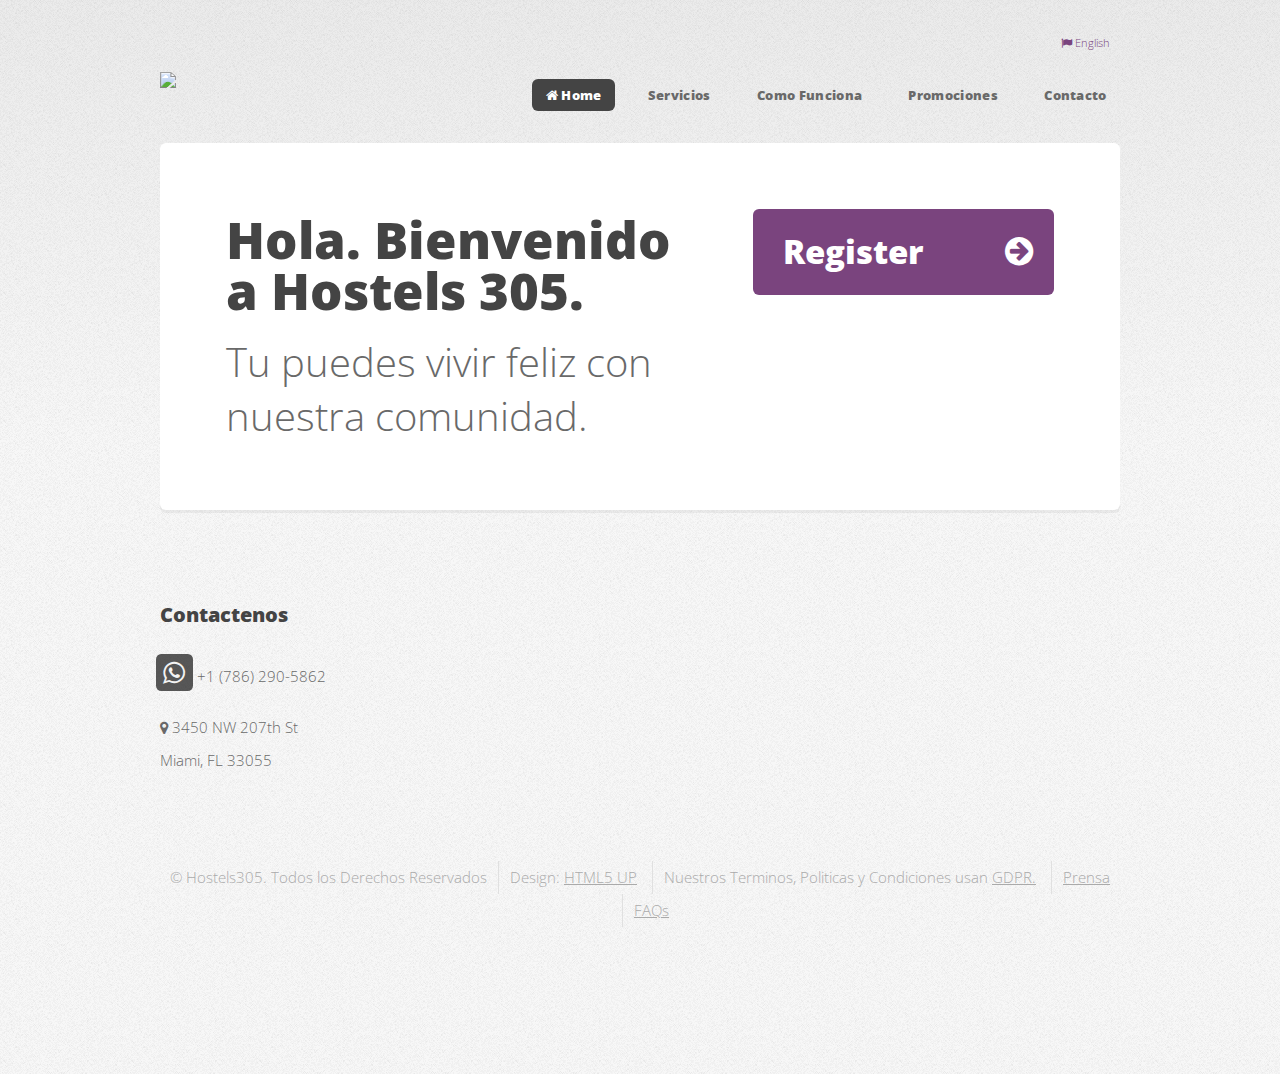
==== inicio.html @ da279b24 "sube logo" ====
<!DOCTYPE HTML>
<!--
	Verti by HTML5 UP
	html5up.net | @ajlkn
	Free for personal and commercial use under the CCA 3.0 license (html5up.net/license)
-->
<html>
	<head>
		<title>Hostels305 vive con nosotros.</title>
		<meta charset="utf-8" />
		<meta name="viewport" content="width=device-width, initial-scale=1" />
		<!--[if lte IE 8]><script src="assets/js/ie/html5shiv.js"></script><![endif]-->
		<link rel="stylesheet" href="assets/css/main.css" />
		<!--[if lte IE 8]><link rel="stylesheet" href="assets/css/ie8.css" /><![endif]-->
	</head>
	<body class="homepage">
		<div id="page-wrapper">

			<!-- Header -->
				<div id="header-wrapper">
					<header id="header" class="container">

						<!-- Logo -->
							<div id="logo">
							<!--	<h1><a href="index.html">Hostels305</a></h1>-->
							<img style="width:50%" src="images/logoes.jpg" />

							</div>
						<!-- menu internationalization -->
						<div style="font-size: 11px; float: right; width: 140px; height: 50px; padding: 0; margin: -50px 0;">
							<ul>
								<li style="float: right; margin: 10px; padding: 0;">
									<a href="index.html" class="icon fa-flag"><span> English</span></a>
								</li>
							</ul>
						</div>
						<!-- Nav -->
							<nav id="nav">
								<ul>
									<li class="current"><a class="icon fa-home" href="index.html"> Home</a></li>

									<li>
										<a class="icon fa-badge-check" href="#"> Servicios</a>
										<ul>
											<li>
												<a class="icon fa-bed" href="beds.html"> Find a Bed</a>
											<li>
												<a class="icon fa-car" href="#"> Request a Ride</a>
												<ul>
													<li><a class="icon fa-uber" href="#"> Uber Code</a></li>
													<li><a class="icon fa-lyf" href="#"> Lyft Code</a></li>
													<li><a class="icon fa-map-marker-alt" href="#"> Tours</a></li>
												</ul>
											</li>
											<li>
												<a class="icon fla-dumbbell" href="#"> Request a Gym Visit</a>
												<ul>
													<li><a class="icon fla-calendar-alt" href="#"> Calendar</a></li>
													<li><a class="icon fla-table-tennis" href="#"> Gym Code</a></li>
													<li><a class="icon fla-shopping-cart" href="#"> Shop</a></li>
												</ul>
											</li>
										</ul>
									</li>
									<li>
										<a class="icon fla-file" href="left-sidebar.html"> Como Funciona</a>
										<ul>
												<li><a class="icon fla-users" href="#">Company</a></li>
												<li><a class="icon fla-blogger" href="#">Blogs</a></li>
												<li><a class="icon fla-dollar-sign" href="#">Prices</a></li>
												<li><a class="icon fla-check-circle" href="#">Terms and Rules</a></li>
												<li><a class="icon fla-portrait" href="#">Carrers</a></li>
										</ul>
									</li>
									<li><a class="icon fla-bullhorn" href="right-sidebar.html">Promociones</a></li>
									<li><a class="icon fla-comments" href="no-sidebar.html">Contacto</a></li>
								</ul>
							</nav>
					</header>
				</div>

			<!-- Banner -->
				<div id="banner-wrapper">
					<div id="banner" class="box container">
						<div class="row">
							<div class="7u 12u(medium)">
								<h2>Hola. Bienvenido a Hostels 305.</h2>
								<p>Tu puedes vivir feliz con nuestra comunidad.</p>
							</div>
							<div class="5u 12u(medium)">
								<ul>
									<li><a href="https://docs.google.com/forms/d/e/1FAIpQLSdYi2xFMUKh_GhV7_PoFZuiYRMSb0E__c-ngJX7HfP8B1l9yA/viewform" target="_blank" class="button big icon fa-arrow-circle-right">Register</a></li>
								</ul>
							</div>
						</div>
					</div>
				</div>





			<!-- Footer -->
				<div id="footer-wrapper">
					<footer id="footer" class="container">
						<div class="row">


							<div class="3u 6u$(medium) 12u$(small)">

								<!-- Contact -->
									<section class="widget contact last">
										<h3>Contactenos</h3>
										<ul>
											<!--
											<li><a href="#" class="icon fa-twitter"><span class="label">Twitter</span></a></li>
											<li><a href="#" class="icon fa-facebook"><span class="label">Facebook</span></a></li>
											<li><a href="#" class="icon fa-instagram"><span class="label">Instagram</span></a></li>
											<li><a href="#" class="icon fa-pinterest"><span class="label">Pinterest</span></a></li>
										-->
											<li><a href="https://api.whatsapp.com/send?phone=17862905862" target="_blank" class="icon fa-whatsapp"><span class="label">Whatsup</span></a> +1 (786) 290-5862 </li>
										</ul>
										<p>
											<a class="big icon fa-map-marker" href="https://maps.google.com/?q=3450 NW 207th St, Miami FL 33056" target="_blank"></a>
											3450 NW 207th St<br />
											Miami, FL 33055

										</p>
									</section>

							</div>
						</div>
						<div class="row">
							<div class="12u">
								<div id="copyright">
									<ul class="menu">
										<li>&copy; Hostels305. Todos los Derechos Reservados</li><li>Design: <a href="http://html5up.net">HTML5 UP</a></li>
										<li>Nuestros Terminos, Politicas y Condiciones usan <a href="#">GDPR.</a></li>
										<li><a href="#">Prensa</a></li>
										<li><a href="#">FAQs</a></li>
									</ul>
								</div>
							</div>
						</div>
					</footer>
				</div>

			</div>

		<!-- Scripts -->

			<script src="assets/js/jquery.min.js"></script>
			<script src="assets/js/jquery.dropotron.min.js"></script>
			<script src="assets/js/skel.min.js"></script>
			<script src="assets/js/util.js"></script>
			<!--[if lte IE 8]><script src="assets/js/ie/respond.min.js"></script><![endif]-->
			<script src="assets/js/main.js"></script>

	</body>
</html>
---- assets/css/main.css ----
@import url("font-awesome.min.css");
@import url("https://fonts.googleapis.com/css?family=Oleo+Script:400|Open+Sans:300,300italic,600,600italic,800");

/*
	Verti by HTML5 UP
	html5up.net | @ajlkn
	Free for personal and commercial use under the CCA 3.0 license (html5up.net/license)
*/

/* Reset */

	html, body, div, span, applet, object, iframe, h1, h2, h3, h4, h5, h6, p, blockquote, pre, a, abbr, acronym, address, big, cite, code, del, dfn, em, img, ins, kbd, q, s, samp, small, strike, strong, sub, sup, tt, var, b, u, i, center, dl, dt, dd, ol, ul, li, fieldset, form, label, legend, table, caption, tbody, tfoot, thead, tr, th, td, article, aside, canvas, details, embed, figure, figcaption, footer, header, hgroup, menu, nav, output, ruby, section, summary, time, mark, audio, video {
		margin: 0;
		padding: 0;
		border: 0;
		font-size: 100%;
		font: inherit;
		vertical-align: baseline;
	}

	article, aside, details, figcaption, figure, footer, header, hgroup, menu, nav, section {
		display: block;
	}

	body {
		line-height: 1;
	}

	ol, ul {
		list-style: none;
	}

	blockquote, q {
		quotes: none;
	}

	blockquote:before, blockquote:after, q:before, q:after {
		content: '';
		content: none;
	}

	table {
		border-collapse: collapse;
		border-spacing: 0;
	}

	body {
		-webkit-text-size-adjust: none;
	}

/* Box Model */

	*, *:before, *:after {
		-moz-box-sizing: border-box;
		-webkit-box-sizing: border-box;
		box-sizing: border-box;
	}

/* Containers */

	.container {
		margin-left: auto;
		margin-right: auto;
	}

	.container.\31 25\25 {
		width: 100%;
		max-width: 1750px;
		min-width: 1400px;
	}

	.container.\37 5\25 {
		width: 1050px;
	}

	.container.\35 0\25 {
		width: 700px;
	}

	.container.\32 5\25 {
		width: 350px;
	}

	.container {
		width: 1400px;
	}

	@media screen and (max-width: 1680px) {

		.container.\31 25\25 {
			width: 100%;
			max-width: 1500px;
			min-width: 1200px;
		}

		.container.\37 5\25 {
			width: 900px;
		}

		.container.\35 0\25 {
			width: 600px;
		}

		.container.\32 5\25 {
			width: 300px;
		}

		.container {
			width: 1200px;
		}

	}

	@media screen and (max-width: 1280px) {

		.container.\31 25\25 {
			width: 100%;
			max-width: 1200px;
			min-width: 960px;
		}

		.container.\37 5\25 {
			width: 720px;
		}

		.container.\35 0\25 {
			width: 480px;
		}

		.container.\32 5\25 {
			width: 240px;
		}

		.container {
			width: 960px;
		}

	}

	@media screen and (max-width: 980px) {

		.container.\31 25\25 {
			width: 100%;
			max-width: 112.5%;
			min-width: 90%;
		}

		.container.\37 5\25 {
			width: 67.5%;
		}

		.container.\35 0\25 {
			width: 45%;
		}

		.container.\32 5\25 {
			width: 22.5%;
		}

		.container {
			width: 90% !important;
		}

	}

	@media screen and (max-width: 736px) {

		.container.\31 25\25 {
			width: 100%;
			max-width: 125%;
			min-width: 100%;
		}

		.container.\37 5\25 {
			width: 75%;
		}

		.container.\35 0\25 {
			width: 50%;
		}

		.container.\32 5\25 {
			width: 25%;
		}

		.container {
			width: 100% !important;
		}

	}

/* Grid */

	.row {
		border-bottom: solid 1px transparent;
		-moz-box-sizing: border-box;
		-webkit-box-sizing: border-box;
		box-sizing: border-box;
	}

	.row > * {
		float: left;
		-moz-box-sizing: border-box;
		-webkit-box-sizing: border-box;
		box-sizing: border-box;
	}

	.row:after, .row:before {
		content: '';
		display: block;
		clear: both;
		height: 0;
	}

	.row.uniform > * > :first-child {
		margin-top: 0;
	}

	.row.uniform > * > :last-child {
		margin-bottom: 0;
	}

	.row.\30 \25 > * {
		padding: 0px 0 0 0px;
	}

	.row.\30 \25 {
		margin: 0px 0 -1px 0px;
	}

	.row.uniform.\30 \25 > * {
		padding: 0px 0 0 0px;
	}

	.row.uniform.\30 \25 {
		margin: 0px 0 -1px 0px;
	}

	.row > * {
		padding: 40px 0 0 40px;
	}

	.row {
		margin: -40px 0 -1px -40px;
	}

	.row.uniform > * {
		padding: 40px 0 0 40px;
	}

	.row.uniform {
		margin: -40px 0 -1px -40px;
	}

	.row.\32 00\25 > * {
		padding: 80px 0 0 80px;
	}

	.row.\32 00\25 {
		margin: -80px 0 -1px -80px;
	}

	.row.uniform.\32 00\25 > * {
		padding: 80px 0 0 80px;
	}

	.row.uniform.\32 00\25 {
		margin: -80px 0 -1px -80px;
	}

	.row.\31 50\25 > * {
		padding: 60px 0 0 60px;
	}

	.row.\31 50\25 {
		margin: -60px 0 -1px -60px;
	}

	.row.uniform.\31 50\25 > * {
		padding: 60px 0 0 60px;
	}

	.row.uniform.\31 50\25 {
		margin: -60px 0 -1px -60px;
	}

	.row.\35 0\25 > * {
		padding: 20px 0 0 20px;
	}

	.row.\35 0\25 {
		margin: -20px 0 -1px -20px;
	}

	.row.uniform.\35 0\25 > * {
		padding: 20px 0 0 20px;
	}

	.row.uniform.\35 0\25 {
		margin: -20px 0 -1px -20px;
	}

	.row.\32 5\25 > * {
		padding: 10px 0 0 10px;
	}

	.row.\32 5\25 {
		margin: -10px 0 -1px -10px;
	}

	.row.uniform.\32 5\25 > * {
		padding: 10px 0 0 10px;
	}

	.row.uniform.\32 5\25 {
		margin: -10px 0 -1px -10px;
	}

	.\31 2u, .\31 2u\24 {
		width: 100%;
		clear: none;
		margin-left: 0;
	}

	.\31 1u, .\31 1u\24 {
		width: 91.6666666667%;
		clear: none;
		margin-left: 0;
	}

	.\31 0u, .\31 0u\24 {
		width: 83.3333333333%;
		clear: none;
		margin-left: 0;
	}

	.\39 u, .\39 u\24 {
		width: 75%;
		clear: none;
		margin-left: 0;
	}

	.\38 u, .\38 u\24 {
		width: 66.6666666667%;
		clear: none;
		margin-left: 0;
	}

	.\37 u, .\37 u\24 {
		width: 58.3333333333%;
		clear: none;
		margin-left: 0;
	}

	.\36 u, .\36 u\24 {
		width: 50%;
		clear: none;
		margin-left: 0;
	}

	.\35 u, .\35 u\24 {
		width: 41.6666666667%;
		clear: none;
		margin-left: 0;
	}

	.\34 u, .\34 u\24 {
		width: 33.3333333333%;
		clear: none;
		margin-left: 0;
	}

	.\33 u, .\33 u\24 {
		width: 25%;
		clear: none;
		margin-left: 0;
	}

	.\32 u, .\32 u\24 {
		width: 16.6666666667%;
		clear: none;
		margin-left: 0;
	}

	.\31 u, .\31 u\24 {
		width: 8.3333333333%;
		clear: none;
		margin-left: 0;
	}

	.\31 2u\24 + *,
	.\31 1u\24 + *,
	.\31 0u\24 + *,
	.\39 u\24 + *,
	.\38 u\24 + *,
	.\37 u\24 + *,
	.\36 u\24 + *,
	.\35 u\24 + *,
	.\34 u\24 + *,
	.\33 u\24 + *,
	.\32 u\24 + *,
	.\31 u\24 + * {
		clear: left;
	}

	.\-11u {
		margin-left: 91.66667%;
	}

	.\-10u {
		margin-left: 83.33333%;
	}

	.\-9u {
		margin-left: 75%;
	}

	.\-8u {
		margin-left: 66.66667%;
	}

	.\-7u {
		margin-left: 58.33333%;
	}

	.\-6u {
		margin-left: 50%;
	}

	.\-5u {
		margin-left: 41.66667%;
	}

	.\-4u {
		margin-left: 33.33333%;
	}

	.\-3u {
		margin-left: 25%;
	}

	.\-2u {
		margin-left: 16.66667%;
	}

	.\-1u {
		margin-left: 8.33333%;
	}

	@media screen and (max-width: 1680px) {

		.row > * {
			padding: 40px 0 0 40px;
		}

		.row {
			margin: -40px 0 -1px -40px;
		}

		.row.uniform > * {
			padding: 40px 0 0 40px;
		}

		.row.uniform {
			margin: -40px 0 -1px -40px;
		}

		.row.\32 00\25 > * {
			padding: 80px 0 0 80px;
		}

		.row.\32 00\25 {
			margin: -80px 0 -1px -80px;
		}

		.row.uniform.\32 00\25 > * {
			padding: 80px 0 0 80px;
		}

		.row.uniform.\32 00\25 {
			margin: -80px 0 -1px -80px;
		}

		.row.\31 50\25 > * {
			padding: 60px 0 0 60px;
		}

		.row.\31 50\25 {
			margin: -60px 0 -1px -60px;
		}

		.row.uniform.\31 50\25 > * {
			padding: 60px 0 0 60px;
		}

		.row.uniform.\31 50\25 {
			margin: -60px 0 -1px -60px;
		}

		.row.\35 0\25 > * {
			padding: 20px 0 0 20px;
		}

		.row.\35 0\25 {
			margin: -20px 0 -1px -20px;
		}

		.row.uniform.\35 0\25 > * {
			padding: 20px 0 0 20px;
		}

		.row.uniform.\35 0\25 {
			margin: -20px 0 -1px -20px;
		}

		.row.\32 5\25 > * {
			padding: 10px 0 0 10px;
		}

		.row.\32 5\25 {
			margin: -10px 0 -1px -10px;
		}

		.row.uniform.\32 5\25 > * {
			padding: 10px 0 0 10px;
		}

		.row.uniform.\32 5\25 {
			margin: -10px 0 -1px -10px;
		}

		.\31 2u\28xlarge\29, .\31 2u\24\28xlarge\29 {
			width: 100%;
			clear: none;
			margin-left: 0;
		}

		.\31 1u\28xlarge\29, .\31 1u\24\28xlarge\29 {
			width: 91.6666666667%;
			clear: none;
			margin-left: 0;
		}

		.\31 0u\28xlarge\29, .\31 0u\24\28xlarge\29 {
			width: 83.3333333333%;
			clear: none;
			margin-left: 0;
		}

		.\39 u\28xlarge\29, .\39 u\24\28xlarge\29 {
			width: 75%;
			clear: none;
			margin-left: 0;
		}

		.\38 u\28xlarge\29, .\38 u\24\28xlarge\29 {
			width: 66.6666666667%;
			clear: none;
			margin-left: 0;
		}

		.\37 u\28xlarge\29, .\37 u\24\28xlarge\29 {
			width: 58.3333333333%;
			clear: none;
			margin-left: 0;
		}

		.\36 u\28xlarge\29, .\36 u\24\28xlarge\29 {
			width: 50%;
			clear: none;
			margin-left: 0;
		}

		.\35 u\28xlarge\29, .\35 u\24\28xlarge\29 {
			width: 41.6666666667%;
			clear: none;
			margin-left: 0;
		}

		.\34 u\28xlarge\29, .\34 u\24\28xlarge\29 {
			width: 33.3333333333%;
			clear: none;
			margin-left: 0;
		}

		.\33 u\28xlarge\29, .\33 u\24\28xlarge\29 {
			width: 25%;
			clear: none;
			margin-left: 0;
		}

		.\32 u\28xlarge\29, .\32 u\24\28xlarge\29 {
			width: 16.6666666667%;
			clear: none;
			margin-left: 0;
		}

		.\31 u\28xlarge\29, .\31 u\24\28xlarge\29 {
			width: 8.3333333333%;
			clear: none;
			margin-left: 0;
		}

		.\31 2u\24\28xlarge\29 + *,
		.\31 1u\24\28xlarge\29 + *,
		.\31 0u\24\28xlarge\29 + *,
		.\39 u\24\28xlarge\29 + *,
		.\38 u\24\28xlarge\29 + *,
		.\37 u\24\28xlarge\29 + *,
		.\36 u\24\28xlarge\29 + *,
		.\35 u\24\28xlarge\29 + *,
		.\34 u\24\28xlarge\29 + *,
		.\33 u\24\28xlarge\29 + *,
		.\32 u\24\28xlarge\29 + *,
		.\31 u\24\28xlarge\29 + * {
			clear: left;
		}

		.\-11u\28xlarge\29 {
			margin-left: 91.66667%;
		}

		.\-10u\28xlarge\29 {
			margin-left: 83.33333%;
		}

		.\-9u\28xlarge\29 {
			margin-left: 75%;
		}

		.\-8u\28xlarge\29 {
			margin-left: 66.66667%;
		}

		.\-7u\28xlarge\29 {
			margin-left: 58.33333%;
		}

		.\-6u\28xlarge\29 {
			margin-left: 50%;
		}

		.\-5u\28xlarge\29 {
			margin-left: 41.66667%;
		}

		.\-4u\28xlarge\29 {
			margin-left: 33.33333%;
		}

		.\-3u\28xlarge\29 {
			margin-left: 25%;
		}

		.\-2u\28xlarge\29 {
			margin-left: 16.66667%;
		}

		.\-1u\28xlarge\29 {
			margin-left: 8.33333%;
		}

	}

	@media screen and (max-width: 1280px) {

		.row > * {
			padding: 25px 0 0 25px;
		}

		.row {
			margin: -25px 0 -1px -25px;
		}

		.row.uniform > * {
			padding: 25px 0 0 25px;
		}

		.row.uniform {
			margin: -25px 0 -1px -25px;
		}

		.row.\32 00\25 > * {
			padding: 50px 0 0 50px;
		}

		.row.\32 00\25 {
			margin: -50px 0 -1px -50px;
		}

		.row.uniform.\32 00\25 > * {
			padding: 50px 0 0 50px;
		}

		.row.uniform.\32 00\25 {
			margin: -50px 0 -1px -50px;
		}

		.row.\31 50\25 > * {
			padding: 37.5px 0 0 37.5px;
		}

		.row.\31 50\25 {
			margin: -37.5px 0 -1px -37.5px;
		}

		.row.uniform.\31 50\25 > * {
			padding: 37.5px 0 0 37.5px;
		}

		.row.uniform.\31 50\25 {
			margin: -37.5px 0 -1px -37.5px;
		}

		.row.\35 0\25 > * {
			padding: 12.5px 0 0 12.5px;
		}

		.row.\35 0\25 {
			margin: -12.5px 0 -1px -12.5px;
		}

		.row.uniform.\35 0\25 > * {
			padding: 12.5px 0 0 12.5px;
		}

		.row.uniform.\35 0\25 {
			margin: -12.5px 0 -1px -12.5px;
		}

		.row.\32 5\25 > * {
			padding: 6.25px 0 0 6.25px;
		}

		.row.\32 5\25 {
			margin: -6.25px 0 -1px -6.25px;
		}

		.row.uniform.\32 5\25 > * {
			padding: 6.25px 0 0 6.25px;
		}

		.row.uniform.\32 5\25 {
			margin: -6.25px 0 -1px -6.25px;
		}

		.\31 2u\28large\29, .\31 2u\24\28large\29 {
			width: 100%;
			clear: none;
			margin-left: 0;
		}

		.\31 1u\28large\29, .\31 1u\24\28large\29 {
			width: 91.6666666667%;
			clear: none;
			margin-left: 0;
		}

		.\31 0u\28large\29, .\31 0u\24\28large\29 {
			width: 83.3333333333%;
			clear: none;
			margin-left: 0;
		}

		.\39 u\28large\29, .\39 u\24\28large\29 {
			width: 75%;
			clear: none;
			margin-left: 0;
		}

		.\38 u\28large\29, .\38 u\24\28large\29 {
			width: 66.6666666667%;
			clear: none;
			margin-left: 0;
		}

		.\37 u\28large\29, .\37 u\24\28large\29 {
			width: 58.3333333333%;
			clear: none;
			margin-left: 0;
		}

		.\36 u\28large\29, .\36 u\24\28large\29 {
			width: 50%;
			clear: none;
			margin-left: 0;
		}

		.\35 u\28large\29, .\35 u\24\28large\29 {
			width: 41.6666666667%;
			clear: none;
			margin-left: 0;
		}

		.\34 u\28large\29, .\34 u\24\28large\29 {
			width: 33.3333333333%;
			clear: none;
			margin-left: 0;
		}

		.\33 u\28large\29, .\33 u\24\28large\29 {
			width: 25%;
			clear: none;
			margin-left: 0;
		}

		.\32 u\28large\29, .\32 u\24\28large\29 {
			width: 16.6666666667%;
			clear: none;
			margin-left: 0;
		}

		.\31 u\28large\29, .\31 u\24\28large\29 {
			width: 8.3333333333%;
			clear: none;
			margin-left: 0;
		}

		.\31 2u\24\28large\29 + *,
		.\31 1u\24\28large\29 + *,
		.\31 0u\24\28large\29 + *,
		.\39 u\24\28large\29 + *,
		.\38 u\24\28large\29 + *,
		.\37 u\24\28large\29 + *,
		.\36 u\24\28large\29 + *,
		.\35 u\24\28large\29 + *,
		.\34 u\24\28large\29 + *,
		.\33 u\24\28large\29 + *,
		.\32 u\24\28large\29 + *,
		.\31 u\24\28large\29 + * {
			clear: left;
		}

		.\-11u\28large\29 {
			margin-left: 91.66667%;
		}

		.\-10u\28large\29 {
			margin-left: 83.33333%;
		}

		.\-9u\28large\29 {
			margin-left: 75%;
		}

		.\-8u\28large\29 {
			margin-left: 66.66667%;
		}

		.\-7u\28large\29 {
			margin-left: 58.33333%;
		}

		.\-6u\28large\29 {
			margin-left: 50%;
		}

		.\-5u\28large\29 {
			margin-left: 41.66667%;
		}

		.\-4u\28large\29 {
			margin-left: 33.33333%;
		}

		.\-3u\28large\29 {
			margin-left: 25%;
		}

		.\-2u\28large\29 {
			margin-left: 16.66667%;
		}

		.\-1u\28large\29 {
			margin-left: 8.33333%;
		}

	}

	@media screen and (max-width: 980px) {

		.row > * {
			padding: 25px 0 0 25px;
		}

		.row {
			margin: -25px 0 -1px -25px;
		}

		.row.uniform > * {
			padding: 25px 0 0 25px;
		}

		.row.uniform {
			margin: -25px 0 -1px -25px;
		}

		.row.\32 00\25 > * {
			padding: 50px 0 0 50px;
		}

		.row.\32 00\25 {
			margin: -50px 0 -1px -50px;
		}

		.row.uniform.\32 00\25 > * {
			padding: 50px 0 0 50px;
		}

		.row.uniform.\32 00\25 {
			margin: -50px 0 -1px -50px;
		}

		.row.\31 50\25 > * {
			padding: 37.5px 0 0 37.5px;
		}

		.row.\31 50\25 {
			margin: -37.5px 0 -1px -37.5px;
		}

		.row.uniform.\31 50\25 > * {
			padding: 37.5px 0 0 37.5px;
		}

		.row.uniform.\31 50\25 {
			margin: -37.5px 0 -1px -37.5px;
		}

		.row.\35 0\25 > * {
			padding: 12.5px 0 0 12.5px;
		}

		.row.\35 0\25 {
			margin: -12.5px 0 -1px -12.5px;
		}

		.row.uniform.\35 0\25 > * {
			padding: 12.5px 0 0 12.5px;
		}

		.row.uniform.\35 0\25 {
			margin: -12.5px 0 -1px -12.5px;
		}

		.row.\32 5\25 > * {
			padding: 6.25px 0 0 6.25px;
		}

		.row.\32 5\25 {
			margin: -6.25px 0 -1px -6.25px;
		}

		.row.uniform.\32 5\25 > * {
			padding: 6.25px 0 0 6.25px;
		}

		.row.uniform.\32 5\25 {
			margin: -6.25px 0 -1px -6.25px;
		}

		.\31 2u\28medium\29, .\31 2u\24\28medium\29 {
			width: 100%;
			clear: none;
			margin-left: 0;
		}

		.\31 1u\28medium\29, .\31 1u\24\28medium\29 {
			width: 91.6666666667%;
			clear: none;
			margin-left: 0;
		}

		.\31 0u\28medium\29, .\31 0u\24\28medium\29 {
			width: 83.3333333333%;
			clear: none;
			margin-left: 0;
		}

		.\39 u\28medium\29, .\39 u\24\28medium\29 {
			width: 75%;
			clear: none;
			margin-left: 0;
		}

		.\38 u\28medium\29, .\38 u\24\28medium\29 {
			width: 66.6666666667%;
			clear: none;
			margin-left: 0;
		}

		.\37 u\28medium\29, .\37 u\24\28medium\29 {
			width: 58.3333333333%;
			clear: none;
			margin-left: 0;
		}

		.\36 u\28medium\29, .\36 u\24\28medium\29 {
			width: 50%;
			clear: none;
			margin-left: 0;
		}

		.\35 u\28medium\29, .\35 u\24\28medium\29 {
			width: 41.6666666667%;
			clear: none;
			margin-left: 0;
		}

		.\34 u\28medium\29, .\34 u\24\28medium\29 {
			width: 33.3333333333%;
			clear: none;
			margin-left: 0;
		}

		.\33 u\28medium\29, .\33 u\24\28medium\29 {
			width: 25%;
			clear: none;
			margin-left: 0;
		}

		.\32 u\28medium\29, .\32 u\24\28medium\29 {
			width: 16.6666666667%;
			clear: none;
			margin-left: 0;
		}

		.\31 u\28medium\29, .\31 u\24\28medium\29 {
			width: 8.3333333333%;
			clear: none;
			margin-left: 0;
		}

		.\31 2u\24\28medium\29 + *,
		.\31 1u\24\28medium\29 + *,
		.\31 0u\24\28medium\29 + *,
		.\39 u\24\28medium\29 + *,
		.\38 u\24\28medium\29 + *,
		.\37 u\24\28medium\29 + *,
		.\36 u\24\28medium\29 + *,
		.\35 u\24\28medium\29 + *,
		.\34 u\24\28medium\29 + *,
		.\33 u\24\28medium\29 + *,
		.\32 u\24\28medium\29 + *,
		.\31 u\24\28medium\29 + * {
			clear: left;
		}

		.\-11u\28medium\29 {
			margin-left: 91.66667%;
		}

		.\-10u\28medium\29 {
			margin-left: 83.33333%;
		}

		.\-9u\28medium\29 {
			margin-left: 75%;
		}

		.\-8u\28medium\29 {
			margin-left: 66.66667%;
		}

		.\-7u\28medium\29 {
			margin-left: 58.33333%;
		}

		.\-6u\28medium\29 {
			margin-left: 50%;
		}

		.\-5u\28medium\29 {
			margin-left: 41.66667%;
		}

		.\-4u\28medium\29 {
			margin-left: 33.33333%;
		}

		.\-3u\28medium\29 {
			margin-left: 25%;
		}

		.\-2u\28medium\29 {
			margin-left: 16.66667%;
		}

		.\-1u\28medium\29 {
			margin-left: 8.33333%;
		}

	}

	@media screen and (max-width: 736px) {

		.row > * {
			padding: 20px 0 0 20px;
		}

		.row {
			margin: -20px 0 -1px -20px;
		}

		.row.uniform > * {
			padding: 20px 0 0 20px;
		}

		.row.uniform {
			margin: -20px 0 -1px -20px;
		}

		.row.\32 00\25 > * {
			padding: 40px 0 0 40px;
		}

		.row.\32 00\25 {
			margin: -40px 0 -1px -40px;
		}

		.row.uniform.\32 00\25 > * {
			padding: 40px 0 0 40px;
		}

		.row.uniform.\32 00\25 {
			margin: -40px 0 -1px -40px;
		}

		.row.\31 50\25 > * {
			padding: 30px 0 0 30px;
		}

		.row.\31 50\25 {
			margin: -30px 0 -1px -30px;
		}

		.row.uniform.\31 50\25 > * {
			padding: 30px 0 0 30px;
		}

		.row.uniform.\31 50\25 {
			margin: -30px 0 -1px -30px;
		}

		.row.\35 0\25 > * {
			padding: 10px 0 0 10px;
		}

		.row.\35 0\25 {
			margin: -10px 0 -1px -10px;
		}

		.row.uniform.\35 0\25 > * {
			padding: 10px 0 0 10px;
		}

		.row.uniform.\35 0\25 {
			margin: -10px 0 -1px -10px;
		}

		.row.\32 5\25 > * {
			padding: 5px 0 0 5px;
		}

		.row.\32 5\25 {
			margin: -5px 0 -1px -5px;
		}

		.row.uniform.\32 5\25 > * {
			padding: 5px 0 0 5px;
		}

		.row.uniform.\32 5\25 {
			margin: -5px 0 -1px -5px;
		}

		.\31 2u\28small\29, .\31 2u\24\28small\29 {
			width: 100%;
			clear: none;
			margin-left: 0;
		}

		.\31 1u\28small\29, .\31 1u\24\28small\29 {
			width: 91.6666666667%;
			clear: none;
			margin-left: 0;
		}

		.\31 0u\28small\29, .\31 0u\24\28small\29 {
			width: 83.3333333333%;
			clear: none;
			margin-left: 0;
		}

		.\39 u\28small\29, .\39 u\24\28small\29 {
			width: 75%;
			clear: none;
			margin-left: 0;
		}

		.\38 u\28small\29, .\38 u\24\28small\29 {
			width: 66.6666666667%;
			clear: none;
			margin-left: 0;
		}

		.\37 u\28small\29, .\37 u\24\28small\29 {
			width: 58.3333333333%;
			clear: none;
			margin-left: 0;
		}

		.\36 u\28small\29, .\36 u\24\28small\29 {
			width: 50%;
			clear: none;
			margin-left: 0;
		}

		.\35 u\28small\29, .\35 u\24\28small\29 {
			width: 41.6666666667%;
			clear: none;
			margin-left: 0;
		}

		.\34 u\28small\29, .\34 u\24\28small\29 {
			width: 33.3333333333%;
			clear: none;
			margin-left: 0;
		}

		.\33 u\28small\29, .\33 u\24\28small\29 {
			width: 25%;
			clear: none;
			margin-left: 0;
		}

		.\32 u\28small\29, .\32 u\24\28small\29 {
			width: 16.6666666667%;
			clear: none;
			margin-left: 0;
		}

		.\31 u\28small\29, .\31 u\24\28small\29 {
			width: 8.3333333333%;
			clear: none;
			margin-left: 0;
		}

		.\31 2u\24\28small\29 + *,
		.\31 1u\24\28small\29 + *,
		.\31 0u\24\28small\29 + *,
		.\39 u\24\28small\29 + *,
		.\38 u\24\28small\29 + *,
		.\37 u\24\28small\29 + *,
		.\36 u\24\28small\29 + *,
		.\35 u\24\28small\29 + *,
		.\34 u\24\28small\29 + *,
		.\33 u\24\28small\29 + *,
		.\32 u\24\28small\29 + *,
		.\31 u\24\28small\29 + * {
			clear: left;
		}

		.\-11u\28small\29 {
			margin-left: 91.66667%;
		}

		.\-10u\28small\29 {
			margin-left: 83.33333%;
		}

		.\-9u\28small\29 {
			margin-left: 75%;
		}

		.\-8u\28small\29 {
			margin-left: 66.66667%;
		}

		.\-7u\28small\29 {
			margin-left: 58.33333%;
		}

		.\-6u\28small\29 {
			margin-left: 50%;
		}

		.\-5u\28small\29 {
			margin-left: 41.66667%;
		}

		.\-4u\28small\29 {
			margin-left: 33.33333%;
		}

		.\-3u\28small\29 {
			margin-left: 25%;
		}

		.\-2u\28small\29 {
			margin-left: 16.66667%;
		}

		.\-1u\28small\29 {
			margin-left: 8.33333%;
		}

	}

/* Basic */

	@-ms-viewport {
		width: device-width;
	}

	body {
		background-image: -moz-linear-gradient(top, rgba(0, 0, 0, 0.05), rgba(0, 0, 0, 0)), url("images/bg01.png");
		background-image: -webkit-linear-gradient(top, rgba(0, 0, 0, 0.05), rgba(0, 0, 0, 0)), url("images/bg01.png");
		background-image: -ms-linear-gradient(top, rgba(0, 0, 0, 0.05), rgba(0, 0, 0, 0)), url("images/bg01.png");
		background-image: linear-gradient(top, rgba(0, 0, 0, 0.05), rgba(0, 0, 0, 0)), url("images/bg01.png");
		background-color: #f7f7f7;
		background-position: top left, top left;
		background-repeat: repeat-x, repeat;
		background-size: 100% 30em, auto;
		font-family: 'Open Sans', sans-serif;
		font-size: 13pt;
		color: #696969;
		font-weight: 300;
		line-height: 2.25em;
	}

		body.is-loading * {
			-moz-transition: none !important;
			-webkit-transition: none !important;
			-ms-transition: none !important;
			transition: none !important;
			-moz-animation: none !important;
			-webkit-animation: none !important;
			-ms-animation: none !important;
			animation: none !important;
		}

	input, select, textarea {
		font-family: 'Open Sans', sans-serif;
		font-size: 13pt;
		color: #696969;
		font-weight: 300;
		line-height: 2.25em;
	}

	a {
		color: #7a447e;
		text-decoration: underline;
	}

		a:hover {
			text-decoration: none;
		}

	h1, h2, h3, h4, h5, h6 {
		color: #444;
		font-weight: 800;
	}

		h1 a, h2 a, h3 a, h4 a, h5 a, h6 a {
			color: inherit;
			text-decoration: none;
			outline: 0;
		}

	h2 {
		font-size: 2.25em;
		margin: 0 0 1.1em 0;
		line-height: 1em;
	}

	h3 {
		font-size: 1.35em;
		margin: 0 0 1em 0;
	}

	b, strong {
		font-weight: 600;
		color: #444;
	}

	i, em {
		font-style: italic;
	}

	br.clear {
		clear: both;
	}

	sub {
		position: relative;
		top: 0.5em;
		font-size: 0.8em;
	}

	sup {
		position: relative;
		top: -0.5em;
		font-size: 0.8em;
	}

	hr {
		border: 0;
		border-top: solid 1px #eee;
	}

	blockquote {
		border-left: solid 0.5em #eee;
		padding: 1em 0 1em 2em;
		font-style: italic;
	}

	p, ul, ol, dl, table {
		margin-bottom: 2em;
	}

/* Section/Article */

	section, article {
		margin-bottom: 5em;
	}

	section > :last-child,
	article > :last-child,
	section:last-child,
	article:last-child {
		margin-bottom: 0;
	}

	header {
		margin: 0 0 2em 0;
	}

		header h2, header h3 {
			margin: 0 0 0.25em 0;
		}

		header p {
			margin: 0;
		}

	footer {
		margin: 2.5em 0 0 0;
	}

/* Forms */

	form label {
		display: block;
		font-weight: 800;
		margin: 0 0 1em 0;
		font-size: 0.8em;
		color: #444;
	}

	form input[type="text"],
	form input[type="email"],
	form input[type="password"],
	form select,
	form textarea {
		-webkit-appearance: none;
		display: block;
		width: 100%;
		border-radius: 8px;
		border: solid 1px #eee;
	}

		form input[type="text"]:focus,
		form input[type="email"]:focus,
		form input[type="password"]:focus,
		form select:focus,
		form textarea:focus {
			border-color: #7a447e;
		}

	form input[type="text"],
	form input[type="email"],
	form input[type="password"] {
		line-height: 3em;
		padding: 0 1em;
	}

	form select {
		line-height: 3em;
		padding: 0 1em;
	}

	form textarea {
		min-height: 9em;
		padding: 1em;
	}

	form .formerize-placeholder {
		color: #555 !important;
	}

	form ::-webkit-input-placeholder {
		color: #555 !important;
	}

	form :-moz-placeholder {
		color: #555 !important;
	}

	form ::-moz-placeholder {
		color: #555 !important;
	}

	form :-ms-input-placeholder {
		color: #555 !important;
	}

	form ::-moz-focus-inner {
		border: 0;
	}

/* Tables */

	table {
		width: 100%;
	}

		table.default {
			width: 100%;
		}

			table.default tr {
				border-top: solid 1px #eee;
			}

				table.default tr:first-child {
					border-top: 0;
				}

			table.default td {
				padding: 0.5em 1em 0.5em 1em;
			}

			table.default th {
				text-align: left;
				padding: 0.5em 1em 0.5em 1em;
				font-weight: 800;
				margin: 0 0 1em 0;
			}

			table.default thead {
				background: #404248;
				color: #fff;
			}

/* Image */

	.image {
		display: inline-block;
		outline: 0;
	}

		.image img {
			display: block;
			width: 100%;
			border-radius: 8px;
		}

		.image.fit {
			display: block;
			width: 100%;
		}

		.image.featured {
			display: block;
			width: 100%;
			margin: 0 0 2.5em 0;
		}

		.image.left {
			float: left;
			margin: 0 2em 2em 0;
		}

		.image.centered {
			display: block;
			margin: 0 0 2.5em 0;
		}

			.image.centered img {
				margin: 0 auto;
				width: auto;
			}

/* Button */

	input[type="button"],
	input[type="submit"],
	input[type="reset"],
	button,
	.button {
		-moz-transition: background-color .25s ease-in-out;
		-webkit-transition: background-color .25s ease-in-out;
		-ms-transition: background-color .25s ease-in-out;
		transition: background-color .25s ease-in-out;
		-webkit-appearance: none;
		position: relative;
		display: inline-block;
		background: #7a447e;
		color: #fff;
		text-decoration: none;
		border-radius: 6px;
		font-weight: 800;
		outline: 0;
		border: 0;
		cursor: pointer;
		font-size: 1.35em;
		padding: 0.6em 1.5em;
	}

		input[type="button"].icon:before,
		input[type="submit"].icon:before,
		input[type="reset"].icon:before,
		button.icon:before,
		.button.icon:before {
			position: relative;
			margin-right: 0.5em;
			top: 0.05em;
		}

		input[type="button"]:hover,
		input[type="submit"]:hover,
		input[type="reset"]:hover,
		button:hover,
		.button:hover {
			background: #10a0d5;
		}

		input[type="button"]:active,
		input[type="submit"]:active,
		input[type="reset"]:active,
		button:active,
		.button:active {
			background: #20b0e5;
		}

		input[type="button"].alt,
		input[type="submit"].alt,
		input[type="reset"].alt,
		button.alt,
		.button.alt {
			background: #f1f1f1;
			background: rgba(0, 0, 0, 0.05);
			color: #444;
		}

			input[type="button"].alt:hover,
			input[type="submit"].alt:hover,
			input[type="reset"].alt:hover,
			button.alt:hover,
			.button.alt:hover {
				background: #e8e8e8;
				background: rgba(0, 0, 0, 0.085);
			}

			input[type="button"].alt:active,
			input[type="submit"].alt:active,
			input[type="reset"].alt:active,
			button.alt:active,
			.button.alt:active {
				background: #e4e4e4;
				background: rgba(0, 0, 0, 0.15);
			}

		input[type="button"].big,
		input[type="submit"].big,
		input[type="reset"].big,
		button.big,
		.button.big {
			font-size: 2.25em;
			padding: 0.8em 0.9em;
		}

/* List */

	ul.default {
		list-style: disc;
		padding-left: 1em;
	}

		ul.default li {
			padding-left: 0.5em;
		}

	ul.actions li {
		display: inline-block;
		padding: 0 0 0 0.25em;
		margin: 0 0 0 0.25em;
	}

		ul.actions li:first-child {
			margin-left: 0;
			padding-left: 0;
		}

	ul.menu li {
		border-left: solid 1px #e0e0e0;
		display: inline-block;
		padding: 0 0 0 0.75em;
		margin: 0 0 0 0.75em;
	}

		ul.menu li:first-child {
			border-left: 0;
			margin-left: 0;
			padding-left: 0;
		}

	ol.default {
		list-style: decimal;
		padding-left: 1.25em;
	}

		ol.default li {
			padding-left: 0.25em;
		}

/* Box */

	.box {
		background: #fff;
		border-radius: 6px;
		box-shadow: 0px 3px 0px 0px rgba(0, 0, 0, 0.05);
		padding: 2em;
	}

		.box.feature {
			padding: 0;
		}

			.box.feature .inner {
				padding: 4em 2em 3em 2em;
			}

			.box.feature h2 {
				font-size: 1.35em;
			}

			.box.feature p {
				margin: 0;
			}

			.box.feature .image {
				position: relative;
				margin: 0;
			}

				.box.feature .image img {
					border-bottom-left-radius: 0;
					border-bottom-right-radius: 0;
				}

/* Icons */

	.icon {
		position: relative;
		text-decoration: none;
	}

		.icon:before {
			-moz-osx-font-smoothing: grayscale;
			-webkit-font-smoothing: antialiased;
			font-family: FontAwesome;
			font-style: normal;
			font-weight: normal;
			text-transform: none !important;
		}

		.icon > .label {
			display: none;
		}

/* Widgets */

	.widget.thumbnails .grid {
		margin: 0 0 3em 0;
	}

	.widget.thumbnails .image {
		margin: 0;
	}

	.widget.contact ul {
		overflow: hidden;
		position: relative;
		left: -4px;
		top: 4px;
		margin-bottom: 1.5em;
	}

		.widget.contact ul li {
			display: inline-block;
			margin-right: 0.25em;
		}

			.widget.contact ul li a {
				-moz-transition: background-color .25s ease-in-out;
				-webkit-transition: background-color .25s ease-in-out;
				-ms-transition: background-color .25s ease-in-out;
				transition: background-color .25s ease-in-out;
				display: inline-block;
				width: 2.5em;
				height: 2.5em;
				text-align: center;
				line-height: 2.5em;
				border-radius: 0.35em;
				outline: 0;
				opacity: 0.75;
				text-decoration: none;
				background: #222222;
			}

				.widget.contact ul li a:before {
					color: #f3f3f3;
					font-size: 1.75em;
					line-height: 1.5em;
				}

				.widget.contact ul li a:hover {
					background: #444444;
				}

				.widget.contact ul li a:active {
					background: #666666;
				}

/* Wrappers */

	#header-wrapper {
		padding: 4.5em 0 1em 0;
	}

	#features-wrapper {
		padding: 3em 0 3em 0;
	}

	#main-wrapper {
		background: #fff;
		box-shadow: 0px 3px 0px 0px rgba(0, 0, 0, 0.05);
		padding: 5em 0 5em 0;
	}

	#footer-wrapper {
		padding: 6em 0 8em 0;
	}

/* Header */

	#header {
		position: relative;
	}

/* Logo */

	#logo {
		display: inline-block;
	}

		#logo h1 {
			background: #ff4486;
			color: #fff;
			border-radius: 6px;
			font-family: 'Oleo Script', serif;
			font-weight: 400;
			padding: 0.25em 0.2em 0.25em 0.2em;
			font-size: 3.25em;
			letter-spacing: 0.05em;
			display: inline-block;
			vertical-align: middle;
		}

		#logo span {
			font-weight: 800;
			line-height: 4.5em;
			letter-spacing: 0.025em;
			font-size: 0.9em;
			vertical-align: middle;
			margin: 0 0 0 1.25em;
		}

/* Nav */

	#nav {
		position: absolute;
		right: 0;
		top: 0;
		font-size: 0.9em;
	}

		#nav ul li {
			float: left;
			line-height: 4.5em;
			padding-left: 1.5em;
		}

			#nav ul li a, #nav ul li span {
				-moz-transition: background-color .25s ease-in-out;
				-webkit-transition: background-color .25s ease-in-out;
				-ms-transition: background-color .25s ease-in-out;
				transition: background-color .25s ease-in-out;
				font-weight: 800;
				letter-spacing: 0.025em;
				color: #696969;
				text-decoration: none;
				border-radius: 6px;
				padding: 0.5em 1em 0.5em 1em;
			}

			#nav ul li > ul {
				display: none;
			}

			#nav ul li:hover a, #nav ul li:hover span {
				background: #fff;
			}

			#nav ul li.active a, #nav ul li.active span {
				background: #fff;
			}

			#nav ul li.current a {
				background: #444;
				color: #fff;
			}

	.dropotron {
		background: #fff;
		letter-spacing: 0.025em;
		color: #696969;
		text-decoration: none;
		border-radius: 6px;
		padding: 0.75em 0;
		min-width: 15em;
		box-shadow: inset 0 0 0 1px rgba(0, 0, 0, 0.1), 0 0.25em 0.25em 0.1em rgba(0, 0, 0, 0.025);
		margin-top: calc(-0.75em + 1px);
		margin-left: -1px;
	}

		.dropotron li {
			border-top: solid 1px #eee;
			line-height: 3em;
		}

			.dropotron li:first-child {
				border-top: 0;
			}

			.dropotron li > a, .dropotron li > span {
				-moz-transition: color .25s ease-in-out, background-color .25s ease-in-out;
				-webkit-transition: color .25s ease-in-out, background-color .25s ease-in-out;
				-ms-transition: color .25s ease-in-out, background-color .25s ease-in-out;
				transition: color .25s ease-in-out, background-color .25s ease-in-out;
				text-decoration: none;
				color: inherit;
				display: block;
				padding: 0 1.5em;
			}

				.dropotron li > a:hover, .dropotron li > span:hover {
					background: #eee;
				}

			.dropotron li.active > a, .dropotron li.active > span {
				background: #eee;
			}

		.dropotron.level-0 {
			font-size: 0.8em;
			margin-left: 1.5em;
			margin-top: 0;
		}

			.dropotron.level-0:before {
				content: '';
				position: absolute;
				top: -0.5em;
				left: 1em;
				border-bottom: solid 0.75em #ffffff;
				border-left: solid 0.75em transparent;
				border-right: solid 0.75em transparent;
				z-index: 1;
			}

/* Banner */

	#banner {
		position: relative;
		padding: 4.5em;
	}

		#banner h2 {
			font-size: 3.5em;
			margin: 0.1em 0 0.35em 0;
		}

		#banner p {
			font-size: 2.75em;
			line-height: 1.35em;
			margin: 0;
		}

		#banner .button {
			width: 100%;
			margin-bottom: 0.5em;
		}

			#banner .button.icon:before {
				position: absolute;
				right: 0.15em;
				top: 50%;
				margin-top: -0.5em;
			}

			#banner .button.alt {
				margin-bottom: 0;
			}

		#banner ul {
			margin: 0 0 0 2em;
		}

/* Footer */

	#footer {
		margin-top: 0;
	}

		#footer a {
			color: inherit;
		}

	#copyright {
		color: #aaa;
		padding: 4em 0 0 0;
		text-align: center;
	}

		#copyright a {
			color: inherit;
		}

/* XLarge */

	@media screen and (max-width: 1680px) {

		/* Basic */

			body, input, select, textarea {
				font-size: 12pt;
			}

	}

/* Large */

	@media screen and (max-width: 1280px) {

		/* Basic */

			body, input, select, textarea {
				font-size: 11pt;
			}

	}

/* Medium */

	#navPanel, #navToggle {
		display: none;
	}

	@media screen and (max-width: 980px) {

		/* Basic */

			html, body {
				overflow-x: hidden;
			}

			body, input, select, textarea {
				font-size: 11pt;
			}

		/* Section/Article */

			section, article {
				clear: both;
				margin-bottom: 3em !important;
			}

			section.last, article.last {
				margin-bottom: 0 !important;
			}

		/* Image */

			.image.left {
				width: 25%;
				margin-bottom: 2em !important;
			}

		/* List */

			ul.menu li {
				display: block;
				border: 0 !important;
				padding: 0 !important;
				margin: 0 !important;
			}

			ul.actions li {
				display: block;
				padding: 0;
				margin: 1em 0 0 0;
			}

				ul.actions li:first-child {
					margin-top: 0;
				}

		/* Button */

			input[type="button"],
			input[type="submit"],
			input[type="reset"],
			button,
			.button {
				width: 100%;
				text-align: center;
				font-size: 1.35em;
				padding: 0.85em 0 !important;
			}

				input[type="button"].icon,
				input[type="submit"].icon,
				input[type="reset"].icon,
				button.icon,
				.button.icon {
					padding-right: 0.75em !important;
				}

					input[type="button"].icon:before,
					input[type="submit"].icon:before,
					input[type="reset"].icon:before,
					button.icon:before,
					.button.icon:before {
						margin-right: 0.5em;
						top: 0.05em;
					}

		/* Wrappers */

			#header-wrapper {
				padding: 3em 0 1em 0;
				text-align: center;
			}

			#footer-wrapper {
				padding: 6em 0 4em 0;
			}

		/* Header */

			#header {
				margin: 0 auto;
			}

		/* Logo */

			#logo span {
				display: block;
				margin: 0;
			}

		/* Nav */

			#nav {
				display: none;
			}

		/* Banner */

			#banner {
				padding: 4.5em 3em;
				text-align: center;
			}

				#banner ul {
					margin: 2em 0 0 0;
				}

				#banner .button.icon:before {
					position: relative;
					right: auto;
					top: auto;
				}

		/* Content */

			#content {
				border-bottom: solid 1px #e8e8e8;
				padding-bottom: 4em;
				margin-bottom: 0 !important;
			}

				#content > :last-child {
					margin-bottom: 0 !important;
				}

			#sidebar > :last-child {
				margin-bottom: 0 !important;
			}

		/* Footer */

			#copyright {
				padding: 0;
			}

		/* Off-Canvas Navigation */

			#page-wrapper {
				-moz-backface-visibility: hidden;
				-webkit-backface-visibility: hidden;
				-ms-backface-visibility: hidden;
				backface-visibility: hidden;
				-moz-transition: -moz-transform 0.5s ease;
				-webkit-transition: -webkit-transform 0.5s ease;
				-ms-transition: -ms-transform 0.5s ease;
				transition: transform 0.5s ease;
				padding-bottom: 1px;
			}

			#navToggle {
				-moz-backface-visibility: hidden;
				-webkit-backface-visibility: hidden;
				-ms-backface-visibility: hidden;
				backface-visibility: hidden;
				-moz-transition: -moz-transform 0.5s ease;
				-webkit-transition: -webkit-transform 0.5s ease;
				-ms-transition: -ms-transform 0.5s ease;
				transition: transform 0.5s ease;
				display: block;
				height: 44px;
				left: 0;
				position: fixed;
				top: 0;
				width: 100%;
				z-index: 10001;
			}

				#navToggle .toggle {
					width: 70px;
					height: 50px;
					opacity: 0.35;
				}

					#navToggle .toggle:before {
						display: inline-block;
						font-family: FontAwesome;
						text-decoration: none;
						font-style: normal;
						font-weight: normal;
						-webkit-font-smoothing: antialiased;
						-moz-osx-font-smoothing: grayscale;
						position: absolute;
						left: 6px;
						top: 6px;
						background: rgba(0, 0, 0, 0.5);
						width: 58px;
						height: 38px;
						border-radius: 6px;
						content: '\f0c9';
						color: #fff;
						text-align: center;
						line-height: 38px;
						font-size: 20px;
					}

					#navToggle .toggle:active {
						opacity: 0.75;
					}

			#navPanel {
				-moz-backface-visibility: hidden;
				-webkit-backface-visibility: hidden;
				-ms-backface-visibility: hidden;
				backface-visibility: hidden;
				-moz-transform: translateX(-275px);
				-webkit-transform: translateX(-275px);
				-ms-transform: translateX(-275px);
				transform: translateX(-275px);
				-moz-transition: -moz-transform 0.5s ease;
				-webkit-transition: -webkit-transform 0.5s ease;
				-ms-transition: -ms-transform 0.5s ease;
				transition: transform 0.5s ease;
				display: block;
				height: 100%;
				left: 0;
				overflow-y: auto;
				position: fixed;
				top: 0;
				width: 275px;
				z-index: 10002;
				background: #fff;
				box-shadow: inset -3px 0px 0px 0px #dfdfdf;
				padding: 0 23px 0 20px;
			}

				#navPanel .link {
					display: block;
					text-decoration: none;
					height: 54px;
					line-height: 54px;
					border-top: solid 1px #e8e8e8;
					color: #696969;
				}

					#navPanel .link:first-child {
						border-top: 0;
					}

				#navPanel .indent-1 {
					display: inline-block;
					width: 1em;
				}

				#navPanel .indent-2 {
					display: inline-block;
					width: 2em;
				}

				#navPanel .indent-3 {
					display: inline-block;
					width: 3em;
				}

				#navPanel .indent-4 {
					display: inline-block;
					width: 4em;
				}

				#navPanel .indent-5 {
					display: inline-block;
					width: 5em;
				}

				#navPanel .depth-0 {
					color: #444;
					font-weight: 800;
				}

			body.navPanel-visible #page-wrapper {
				-moz-transform: translateX(275px);
				-webkit-transform: translateX(275px);
				-ms-transform: translateX(275px);
				transform: translateX(275px);
			}

			body.navPanel-visible #navToggle {
				-moz-transform: translateX(275px);
				-webkit-transform: translateX(275px);
				-ms-transform: translateX(275px);
				transform: translateX(275px);
			}

			body.navPanel-visible #navPanel {
				-moz-transform: translateX(0);
				-webkit-transform: translateX(0);
				-ms-transform: translateX(0);
				transform: translateX(0);
			}

	}

/* Small */

	@media screen and (max-width: 736px) {

		/* Basic */

			body, input, select, textarea {
				line-height: 2em;
			}

			h2, h3, h4, h5, h6 {
				font-size: 13pt;
				margin: 0 0 1em 0;
			}

		/* Section/Article */

			section, article {
				clear: both;
				margin-bottom: 3em !important;
			}

				section.last, article.last {
					margin-bottom: 0 !important;
				}

		/* Image */

			.image.left {
				width: 25%;
				margin-bottom: 2em !important;
			}

		/* List */

			ul.menu li {
				display: block;
				border: 0 !important;
				padding: 0 !important;
				margin: 0 !important;
			}

			ul.actions li {
				display: block;
				padding: 0;
				margin: 1em 0 0 0;
			}

				ul.actions li:first-child {
					margin-top: 0;
				}

		/* Button */

			input[type="button"],
			input[type="submit"],
			input[type="reset"],
			button,
			.button {
				width: 100%;
				text-align: center;
				font-size: 1.25em !important;
				padding: 0.65em 0 !important;
			}

				input[type="button"].icon,
				input[type="submit"].icon,
				input[type="reset"].icon,
				button.icon,
				.button.icon {
					padding-right: 0.75em !important;
				}

					input[type="button"].icon:before,
					input[type="submit"].icon:before,
					input[type="reset"].icon:before,
					button.icon:before,
					.button.icon:before {
						margin-right: 0.5em;
						top: 0.05em;
					}

		/* Box */

			.box {
				padding: 15px 15px 15px 15px;
				margin: 0;
			}

				.box.feature {
					margin: 20px 0 0 0 !important;
					padding: 0;
				}

					.box.feature .inner {
						padding: 30px 15px 30px 15px;
					}

					.box.feature p {
						margin: 0;
					}

					.box.feature .image {
						position: relative;
						margin: 0;
					}

						.box.feature .image img {
							border-bottom-left-radius: 0;
							border-bottom-right-radius: 0;
						}

		/* Widgets */

			.widget.thumbnails .image {
				margin: 0;
			}

			.widget.thumbnails .x {
				padding: 1em 0.5em 0 0;
			}

			.widget.thumbnails .y {
				padding: 1em 0 0 0.5em;
			}

			.widget.thumbnails .row:first-child .x, .widget.thumbnails .row:first-child .y {
				padding-top: 0;
			}

		/* Wrappers */

			#header-wrapper {
				padding: 3em 0 1.5em 0;
			}

			#banner-wrapper {
				padding: 0 15px 0 15px;
			}

			#features-wrapper {
				padding: 0 15px 40px 15px;
			}

			#main-wrapper, #footer-wrapper {
				padding: 40px 30px 40px 30px;
			}

		/* Logo */

			#logo h1 {
				font-size: 2.75em;
				padding: 0.2em 0.275em;
			}

			#logo span {
				line-height: 3em;
			}

		/* Banner */

			#banner {
				text-align: center;
				padding: 15px 15px 15px 15px;
				margin: 0 auto !important;
			}

				#banner h2 {
					font-size: 2em;
					margin: 0.75em 0 0.5em 0;
				}

				#banner p {
					font-size: 1.5em;
					line-height: 1.5em;
					margin: 0;
				}

				#banner ul {
					margin: 0;
				}

				#banner .button {
					margin: 0 0 1em 0;
				}

		/* Content */

			#content {
				padding-bottom: 3em;
			}

		/* Footer */

			#footer section {
				border-bottom: solid 1px #ccc;
				padding-bottom: 3em;
				margin-bottom: 1em !important;
			}

			#copyright {
				text-align: left;
			}

	}
---- assets/css/ie8.css ----
/*
	Verti by HTML5 UP
	html5up.net | @ajlkn
	Free for personal and commercial use under the CCA 3.0 license (html5up.net/license)
*/

/* Basic */

	body {
		background-color: #f0f0f0;
	}

/* Image */

	.image img {
		position: relative;
		-ms-behavior: url("assets/js/ie/PIE.htc");
	}

/* Button */

	input[type="button"],
	input[type="submit"],
	input[type="reset"],
	.button,
	button {
		position: relative;
		-ms-behavior: url("assets/js/ie/PIE.htc");
	}

/* Widgets */

	.box,
	.widget.contact ul li a {
		position: relative;
		-ms-behavior: url("assets/js/ie/PIE.htc");
	}

/* Header */

	#logo h1 {
		position: relative;
		-ms-behavior: url("assets/js/ie/PIE.htc");
	}

/* Nav */

	#nav ul li a, #nav ul li span {
		position: relative;
		-ms-behavior: url("assets/js/ie/PIE.htc");
	}

	.dropotron {
		border: solid 1px #eee;
		box-shadow: none !important;
		-ms-behavior: url("assets/js/ie/PIE.htc");
	}

		.dropotron.level-0 {
			box-shadow: none !important;
		}

			.dropotron.level-0:before {
				display: none;
			}
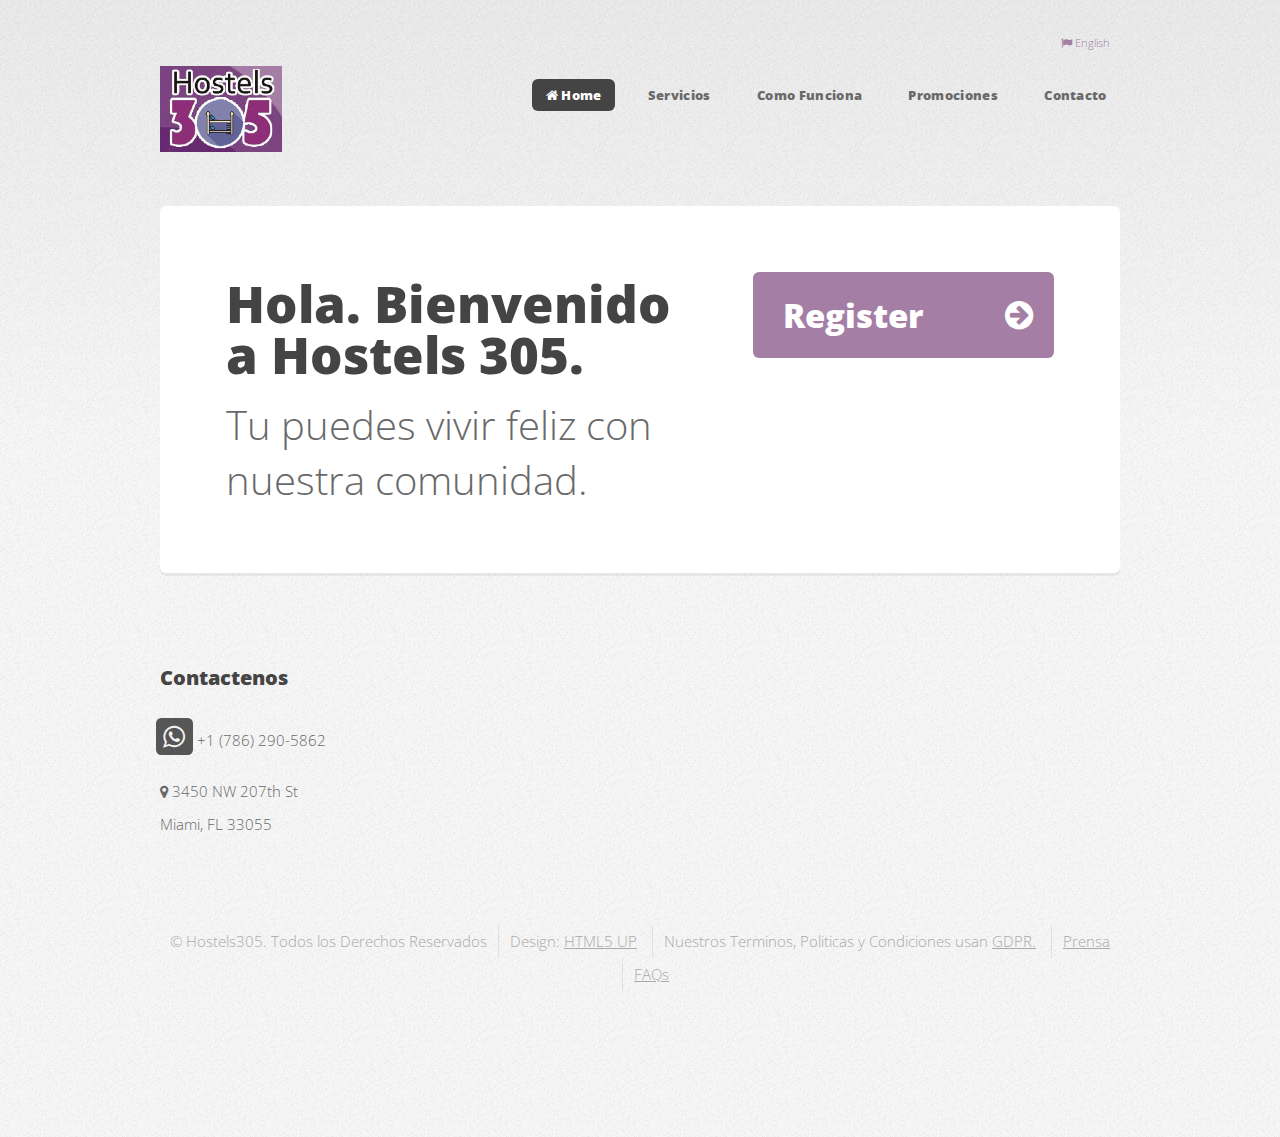
==== commit aae852c0: "index link" ====
--- a/inicio.html
+++ b/inicio.html
@@ -23,14 +23,14 @@
 						<!-- Logo -->
 							<div id="logo">
 							<!--	<h1><a href="index.html">Hostels305</a></h1>-->
-							<img style="width:50%" src="images/logoes.jpg" />
+							<img style="width:50%" src="images/logo.jpg" />
 
 							</div>
 						<!-- menu internationalization -->
 						<div style="font-size: 11px; float: right; width: 140px; height: 50px; padding: 0; margin: -50px 0;">
 							<ul>
 								<li style="float: right; margin: 10px; padding: 0;">
-									<a href="index.html" class="icon fa-flag"><span> English</span></a>
+									<a href="/" class="icon fa-flag"><span> English</span></a>
 								</li>
 							</ul>
 						</div>
--- a/assets/css/main.css
+++ b/assets/css/main.css
@@ -1349,7 +1349,7 @@
 	}
 
 	a {
-		color: #7a447e;
+		color: #a47ea5;
 		text-decoration: underline;
 	}
 
@@ -1475,7 +1475,7 @@
 		form input[type="password"]:focus,
 		form select:focus,
 		form textarea:focus {
-			border-color: #7a447e;
+			border-color: #a47ea5;
 		}
 
 	form input[type="text"],
@@ -1606,7 +1606,7 @@
 		-webkit-appearance: none;
 		position: relative;
 		display: inline-block;
-		background: #7a447e;
+		background: #a47ea5;
 		color: #fff;
 		text-decoration: none;
 		border-radius: 6px;
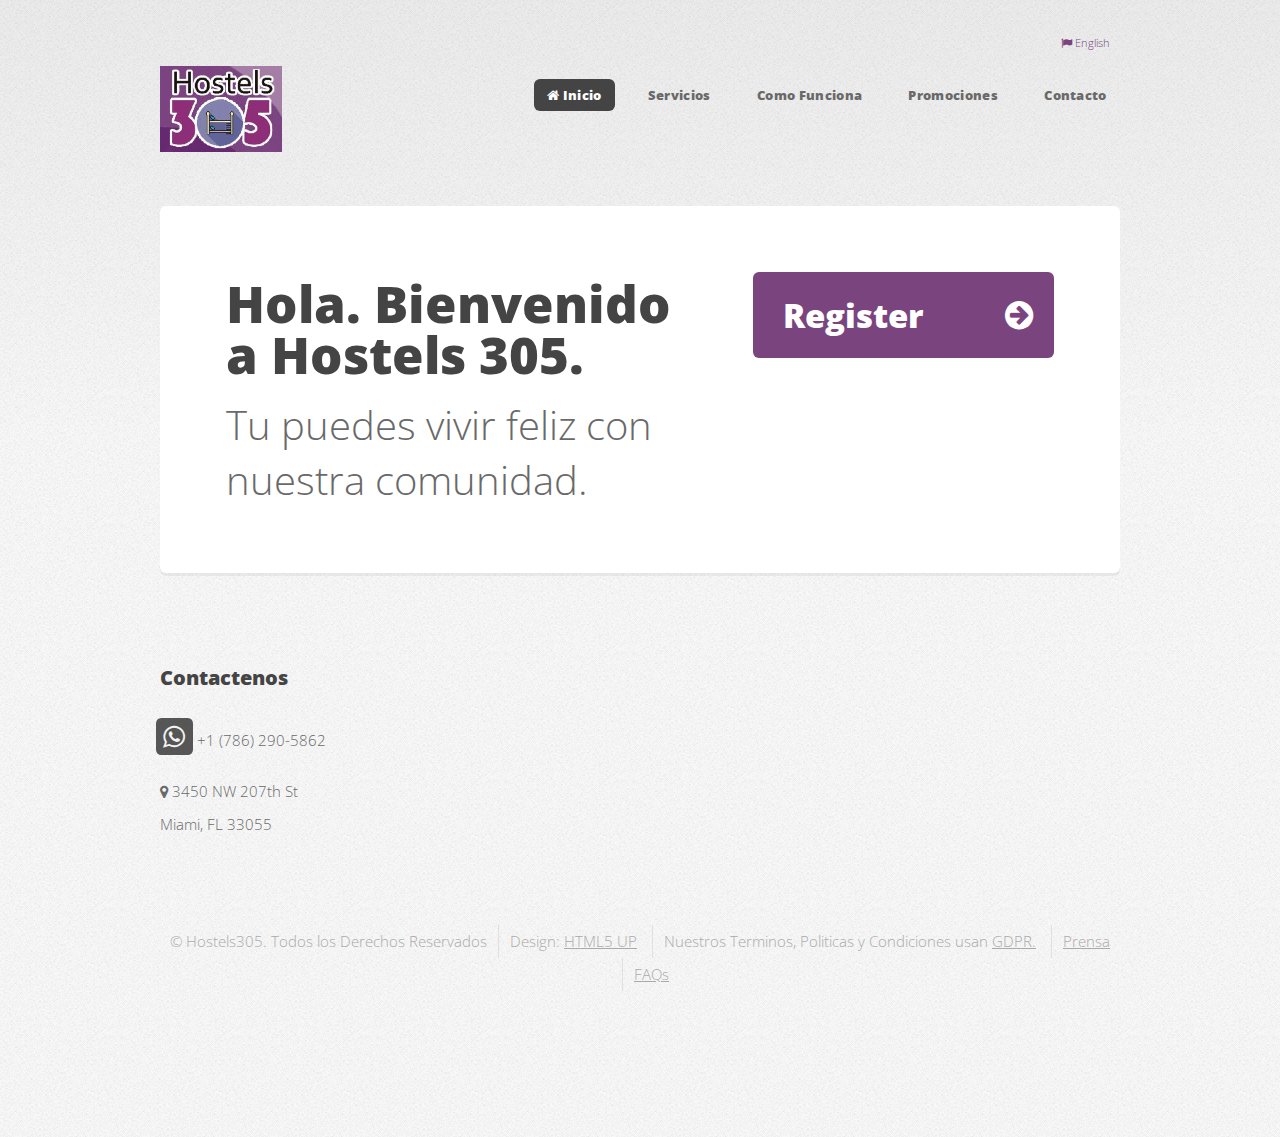
==== commit 0666f50f: "inicio" ====
--- a/inicio.html
+++ b/inicio.html
@@ -23,7 +23,7 @@
 						<!-- Logo -->
 							<div id="logo">
 							<!--	<h1><a href="index.html">Hostels305</a></h1>-->
-							<img style="width:50%" src="images/logo.jpg" />
+							<img style="width:50%" src="images/logito.jpg" />
 
 							</div>
 						<!-- menu internationalization -->
@@ -37,7 +37,7 @@
 						<!-- Nav -->
 							<nav id="nav">
 								<ul>
-									<li class="current"><a class="icon fa-home" href="index.html"> Home</a></li>
+									<li class="current"><a class="icon fa-home" href="inicio.html"> Inicio</a></li>
 
 									<li>
 										<a class="icon fa-badge-check" href="#"> Servicios</a>
--- a/assets/css/main.css
+++ b/assets/css/main.css
@@ -1349,7 +1349,7 @@
 	}
 
 	a {
-		color: #a47ea5;
+		color: #7a447e;
 		text-decoration: underline;
 	}
 
@@ -1475,7 +1475,7 @@
 		form input[type="password"]:focus,
 		form select:focus,
 		form textarea:focus {
-			border-color: #a47ea5;
+			border-color: #7a447e;
 		}
 
 	form input[type="text"],
@@ -1606,7 +1606,7 @@
 		-webkit-appearance: none;
 		position: relative;
 		display: inline-block;
-		background: #a47ea5;
+		background: #7a447e;
 		color: #fff;
 		text-decoration: none;
 		border-radius: 6px;
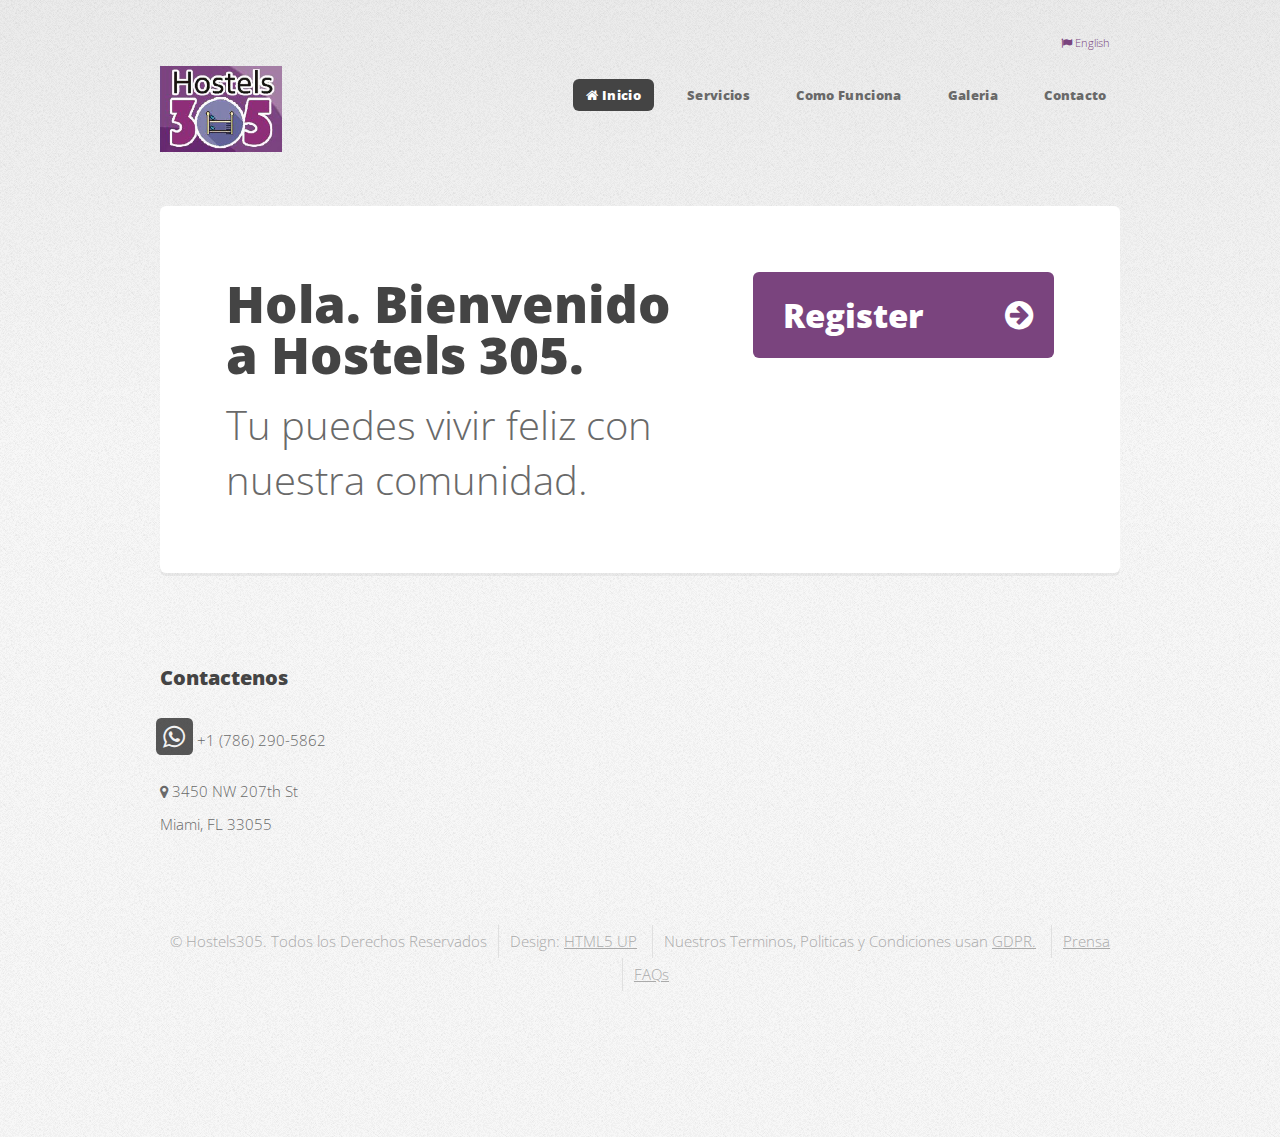
==== commit bdcec0bd: "inicio and index" ====
--- a/inicio.html
+++ b/inicio.html
@@ -41,39 +41,12 @@
 
 									<li>
 										<a class="icon fa-badge-check" href="#"> Servicios</a>
-										<ul>
-											<li>
-												<a class="icon fa-bed" href="beds.html"> Find a Bed</a>
-											<li>
-												<a class="icon fa-car" href="#"> Request a Ride</a>
-												<ul>
-													<li><a class="icon fa-uber" href="#"> Uber Code</a></li>
-													<li><a class="icon fa-lyf" href="#"> Lyft Code</a></li>
-													<li><a class="icon fa-map-marker-alt" href="#"> Tours</a></li>
-												</ul>
-											</li>
-											<li>
-												<a class="icon fla-dumbbell" href="#"> Request a Gym Visit</a>
-												<ul>
-													<li><a class="icon fla-calendar-alt" href="#"> Calendar</a></li>
-													<li><a class="icon fla-table-tennis" href="#"> Gym Code</a></li>
-													<li><a class="icon fla-shopping-cart" href="#"> Shop</a></li>
-												</ul>
-											</li>
-										</ul>
 									</li>
 									<li>
 										<a class="icon fla-file" href="left-sidebar.html"> Como Funciona</a>
-										<ul>
-												<li><a class="icon fla-users" href="#">Company</a></li>
-												<li><a class="icon fla-blogger" href="#">Blogs</a></li>
-												<li><a class="icon fla-dollar-sign" href="#">Prices</a></li>
-												<li><a class="icon fla-check-circle" href="#">Terms and Rules</a></li>
-												<li><a class="icon fla-portrait" href="#">Carrers</a></li>
-										</ul>
 									</li>
-									<li><a class="icon fla-bullhorn" href="right-sidebar.html">Promociones</a></li>
-									<li><a class="icon fla-comments" href="no-sidebar.html">Contacto</a></li>
+									<li><a class="icon fla-bullhorn" href="galeria.html">Galeria</a></li>
+									<li><a class="icon fla-comments" href="contacto.html">Contacto</a></li>
 								</ul>
 							</nav>
 					</header>
--- a/assets/css/main.css
+++ b/assets/css/main.css
@@ -1347,7 +1347,7 @@
 		font-weight: 300;
 		line-height: 2.25em;
 	}
-
+/* color 7a447e */
 	a {
 		color: #7a447e;
 		text-decoration: underline;
